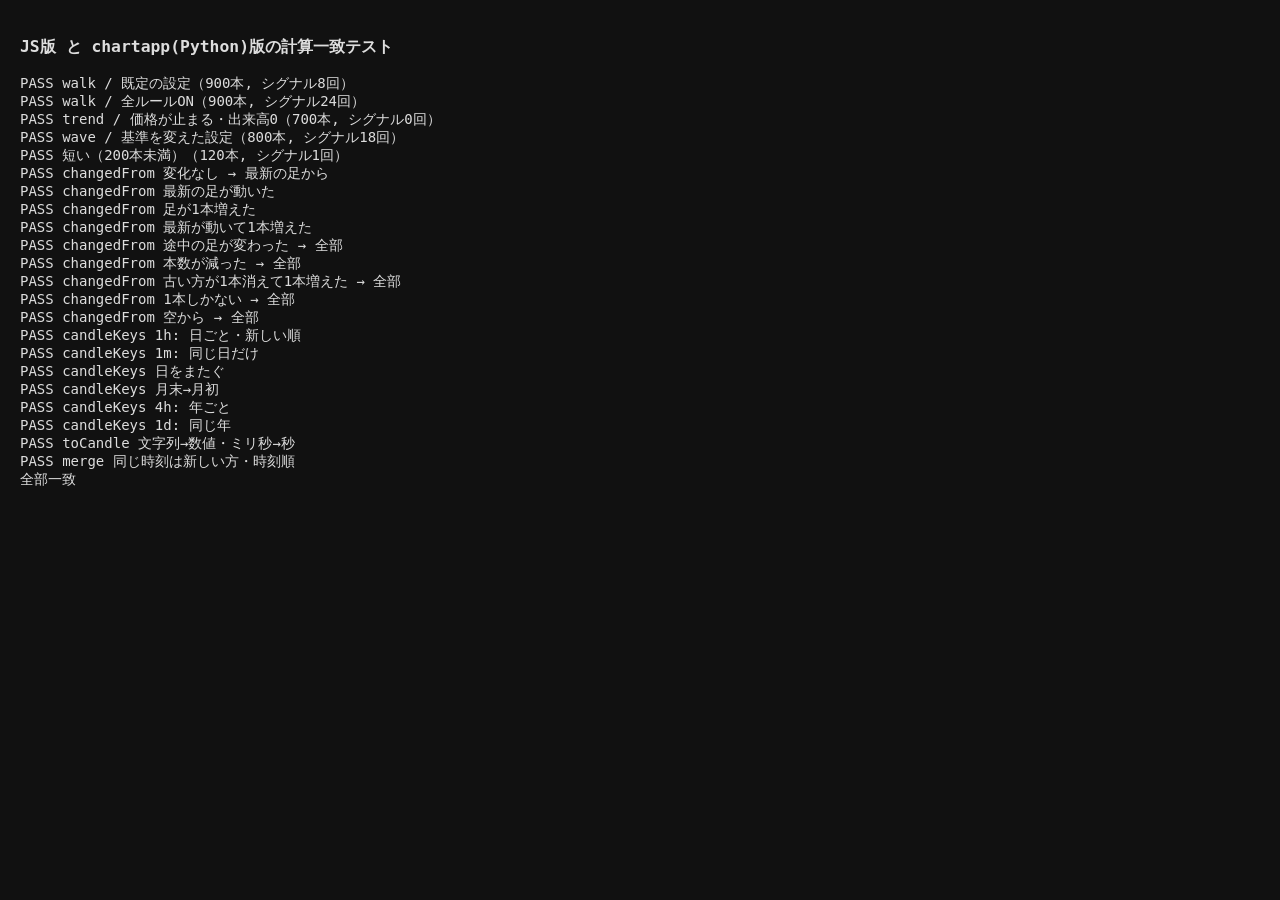
==== tests/parity.html @ c8d711cd "ChartWeb: bitbankのチャートと売買判定を見るスマホ向けWeb版 chartapp の判定ロジック(indicators/signals)をJavaScriptに移した静的サイト。 Ul" ====
<!doctype html>
<html lang="ja"><head><meta charset="utf-8"><title>parity</title></head>
<body style="font:14px monospace;background:#111;color:#ddd;padding:12px">
<h3>JS版 と chartapp(Python)版の計算一致テスト</h3>
<pre id="log">実行中…</pre>
<script type="module">
import { compute } from "../web/indicators.js";
import { paramsFrom, evaluate, explain, verdict } from "../web/signals.js";

const log = [];
const fails = [];
const REL = 1e-9;

function same(a, b) {
  if (a === null || b === null || Number.isNaN(a) || Number.isNaN(b)) return (a === null || Number.isNaN(a)) && (b === null || Number.isNaN(b));
  return Math.abs(a - b) <= REL * Math.max(1, Math.abs(a), Math.abs(b));
}
function compareArr(name, got, exp) {
  if (got.length !== exp.length) return fails.push(`${name}: 長さ ${got.length} != ${exp.length}`);
  let bad = 0, first = -1;
  for (let i = 0; i < exp.length; i++) if (!same(got[i], exp[i])) { bad++; if (first < 0) first = i; }
  if (bad) fails.push(`${name}: ${bad}箇所ちがう（最初は ${first} 番目: JS=${got[first]} / Python=${exp[first]}）`);
}

const fx = await (await fetch("fixture.json")).json();
for (const c of fx.cases) {
  const before = fails.length;
  const p = paramsFrom(c.params);
  const d = compute(c.candles);
  const ev = evaluate(d, p);
  const e = c.expected;
  for (const k of ["ma5", "ma20", "ma100", "ma200", "macd", "macdSig", "macdHist", "rsi", "bbUp", "bbLo", "spanA", "spanB"]) compareArr(`${c.name} ${k}`, d[k], e[k]);
  for (const k of Object.keys(e.votes)) compareArr(`${c.name} 票:${k}`, ev.votes[k], e.votes[k]);
  compareArr(`${c.name} score`, ev.score, e.score);
  compareArr(`${c.name} signal`, ev.signal, e.signal);
  compareArr(`${c.name} signalRaw`, ev.signalRaw, e.signalRaw);
  const last = c.candles.length - 1;
  const ex = explain(d, ev, last, p).map((r) => [r.label, r.vote, r.text]);
  if (JSON.stringify(ex) !== JSON.stringify(e.explainLast)) fails.push(`${c.name} 理由の文: JS=${JSON.stringify(ex)} / Python=${JSON.stringify(e.explainLast)}`);
  const vd = verdict(ev.score[last], p).label;
  if (vd !== e.verdictLast) fails.push(`${c.name} 判定: JS=${vd} / Python=${e.verdictLast}`);
  const nSig = ev.signal.filter(Boolean).length;
  log.push(`${fails.length === before ? "PASS" : "FAIL"} ${c.name}（${c.candles.length}本, シグナル${nSig}回）`);
}
// ---- データ取得まわりの部品（通信なし）
const { changedFrom, candleKeys, toCandle, merge } = await import("../web/datafeed.js");
const bar = (t, c = 1) => ({ time: t, open: c, high: c, low: c, close: c, volume: 1 });
const eq = (name, got, exp) => {
  const ok = JSON.stringify(got) === JSON.stringify(exp);
  if (!ok) fails.push(`${name}: got=${JSON.stringify(got)} expected=${JSON.stringify(exp)}`);
  log.push(`${ok ? "PASS" : "FAIL"} ${name}`);
};
const base = [bar(1), bar(2), bar(3), bar(4)];
eq("changedFrom 変化なし → 最新の足から", changedFrom(base, base.map((b) => ({ ...b }))), 3);
eq("changedFrom 最新の足が動いた", changedFrom(base, [...base.slice(0, 3), bar(4, 2)]), 3);
eq("changedFrom 足が1本増えた", changedFrom(base, [...base, bar(5)]), 3);
eq("changedFrom 最新が動いて1本増えた", changedFrom(base, [...base.slice(0, 3), bar(4, 2), bar(5)]), 3);
eq("changedFrom 途中の足が変わった → 全部", changedFrom(base, [base[0], bar(2, 9), base[2], base[3]]), 0);
eq("changedFrom 本数が減った → 全部", changedFrom(base, base.slice(1)), 0);
eq("changedFrom 古い方が1本消えて1本増えた → 全部", changedFrom(base, [...base.slice(1), bar(5)]), 0);
eq("changedFrom 1本しかない → 全部", changedFrom([bar(1)], [bar(1, 2)]), 0);
eq("changedFrom 空から → 全部", changedFrom([], base), 0);

const DAY = 86400000;
const t0 = Date.UTC(2026, 10, 9, 15, 30); // 2026-11-09 15:30 UTC
eq("candleKeys 1h: 日ごと・新しい順", candleKeys("1h", t0 - 2 * DAY, t0), ["20261109", "20261108", "20261107"]);
eq("candleKeys 1m: 同じ日だけ", candleKeys("1m", t0 - 600 * 60000, t0), ["20261109"]);
eq("candleKeys 日をまたぐ", candleKeys("5m", Date.UTC(2026, 10, 9, 0, 10) - 3600000, Date.UTC(2026, 10, 9, 0, 10)), ["20261109", "20261108"]);
eq("candleKeys 月末→月初", candleKeys("1h", Date.UTC(2026, 9, 31, 12), Date.UTC(2026, 10, 1, 12)), ["20261101", "20261031"]);
eq("candleKeys 4h: 年ごと", candleKeys("4h", Date.UTC(2024, 5, 1), Date.UTC(2026, 5, 1)), ["2026", "2025", "2024"]);
eq("candleKeys 1d: 同じ年", candleKeys("1d", Date.UTC(2026, 0, 2), Date.UTC(2026, 10, 1)), ["2026"]);
eq("toCandle 文字列→数値・ミリ秒→秒", toCandle(["100.5", "110", "90", "105", "2.5", 1794232800123]), { time: 1794232800, open: 100.5, high: 110, low: 90, close: 105, volume: 2.5 });
eq("merge 同じ時刻は新しい方・時刻順", merge([bar(1), bar(3, 1)], [bar(2), bar(3, 7)]).map((b) => [b.time, b.close]), [[1, 1], [2, 1], [3, 7]]);

const result = { ok: fails.length === 0, fails, cases: log.length };
document.getElementById("log").textContent = log.join("\n") + "\n" + (fails.length ? fails.join("\n") : "全部一致") ;
window.__result = result;
document.title = result.ok ? "PARITY OK" : "PARITY FAIL";
</script>
</body></html>
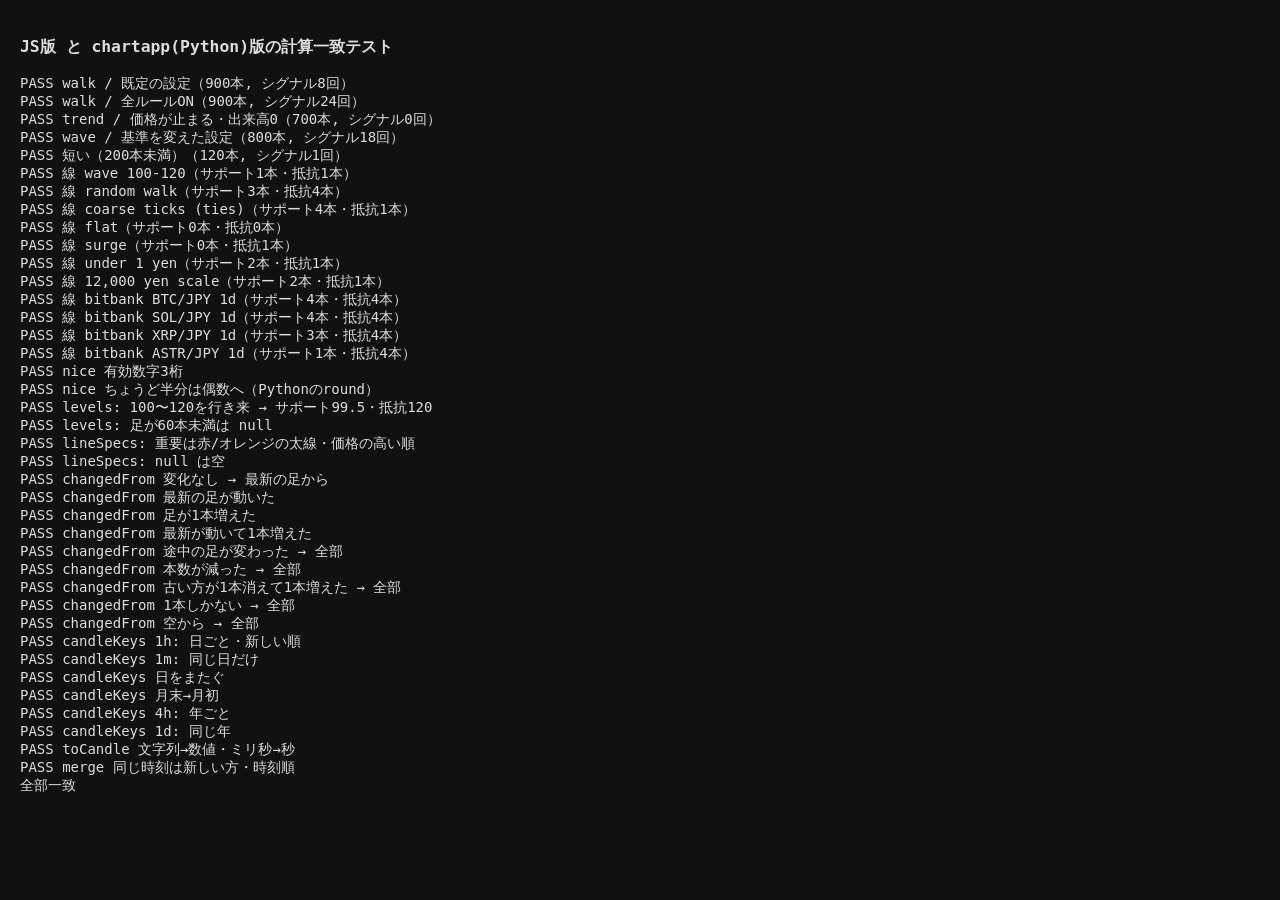
==== commit e63c8c87: "サポート／抵抗ライン（S/R）を追加（v0.2.0） - web/srlines.js: chartapp の sr_lines.py と同じ計算。日足1500本から価格帯を選び、どの時間足のチャート" ====
--- a/tests/parity.html
+++ b/tests/parity.html
@@ -42,6 +42,39 @@
   const nSig = ev.signal.filter(Boolean).length;
   log.push(`${fails.length === before ? "PASS" : "FAIL"} ${c.name}（${c.candles.length}本, シグナル${nSig}回）`);
 }
+// ---- サポート／抵抗ライン（chartapp の sr_lines.py と突き合わせ）
+const SR = await import("../web/srlines.js");
+const sfx = await (await fetch("sr_fixture.json")).json();
+for (const c of sfx.cases) {
+  const before = fails.length;
+  for (const side of ["support", "resistance"]) {
+    const got = SR.pick(c.high, c.low, c.close, side);
+    const exp = c.expected[side];
+    if (got.length !== exp.length) { fails.push(`${c.name} ${side}: 本数 JS=${got.length} / Python=${exp.length}（JS=${JSON.stringify(got.map((o) => o.price))} / Python=${JSON.stringify(exp.map((o) => o.price))}）`); continue; }
+    for (let i = 0; i < exp.length; i++) {
+      if (!same(got[i].price, exp[i].price) || got[i].important !== exp[i].important || !same(got[i].score, exp[i].score)) {
+        fails.push(`${c.name} ${side}[${i}]: JS=${JSON.stringify(got[i])} / Python=${JSON.stringify(exp[i])}`);
+      }
+    }
+  }
+  log.push(`${fails.length === before ? "PASS" : "FAIL"} 線 ${c.name}（サポート${c.expected.support.length}本・抵抗${c.expected.resistance.length}本）`);
+}
+{
+  const eqv = (name, got, exp) => {
+    const ok = JSON.stringify(got) === JSON.stringify(exp);
+    if (!ok) fails.push(`${name}: got=${JSON.stringify(got)} expected=${JSON.stringify(exp)}`);
+    log.push(`${ok ? "PASS" : "FAIL"} ${name}`);
+  };
+  // Python: round(9835123.0,-4)=9840000.0 / round(12250.0,-2)=12200.0 / round(12350.0,-2)=12400.0 / round(12.25,1)=12.2 / round(1.125,2)=1.12 / round(12.35,1)=12.3
+  eqv("nice 有効数字3桁", [SR.nice(9835123), SR.nice(142.841), SR.nice(0.69412), SR.nice(12219.4)], [9840000, 143, 0.694, 12200]);
+  eqv("nice ちょうど半分は偶数へ（Pythonのround）", [SR.nice(12250), SR.nice(12350), SR.nice(12.25), SR.nice(1.125), SR.nice(12.35)], [12200, 12400, 12.2, 1.12, 12.3]);
+  const lv = SR.levels(sfx.cases[0].high.map((h, i) => ({ high: h, low: sfx.cases[0].low[i], close: sfx.cases[0].close[i] })));
+  eqv("levels: 100〜120を行き来 → サポート99.5・抵抗120", [lv.support.map((o) => o.price), lv.resistance.map((o) => o.price)], [[99.5], [120]]);
+  eqv("levels: 足が60本未満は null", SR.levels(Array.from({ length: 59 }, (_, i) => ({ high: i + 2, low: i, close: i + 1 }))), null);
+  const specs = SR.lineSpecs(lv);
+  eqv("lineSpecs: 重要は赤/オレンジの太線・価格の高い順", specs.map((s) => [s.price, s.color, s.lineWidth]), [[120, SR.COLORS.resistanceImportant, 2], [99.5, SR.COLORS.supportImportant, 2]]);
+  eqv("lineSpecs: null は空", SR.lineSpecs(null), []);
+}
 // ---- データ取得まわりの部品（通信なし）
 const { changedFrom, candleKeys, toCandle, merge } = await import("../web/datafeed.js");
 const bar = (t, c = 1) => ({ time: t, open: c, high: c, low: c, close: c, volume: 1 });
